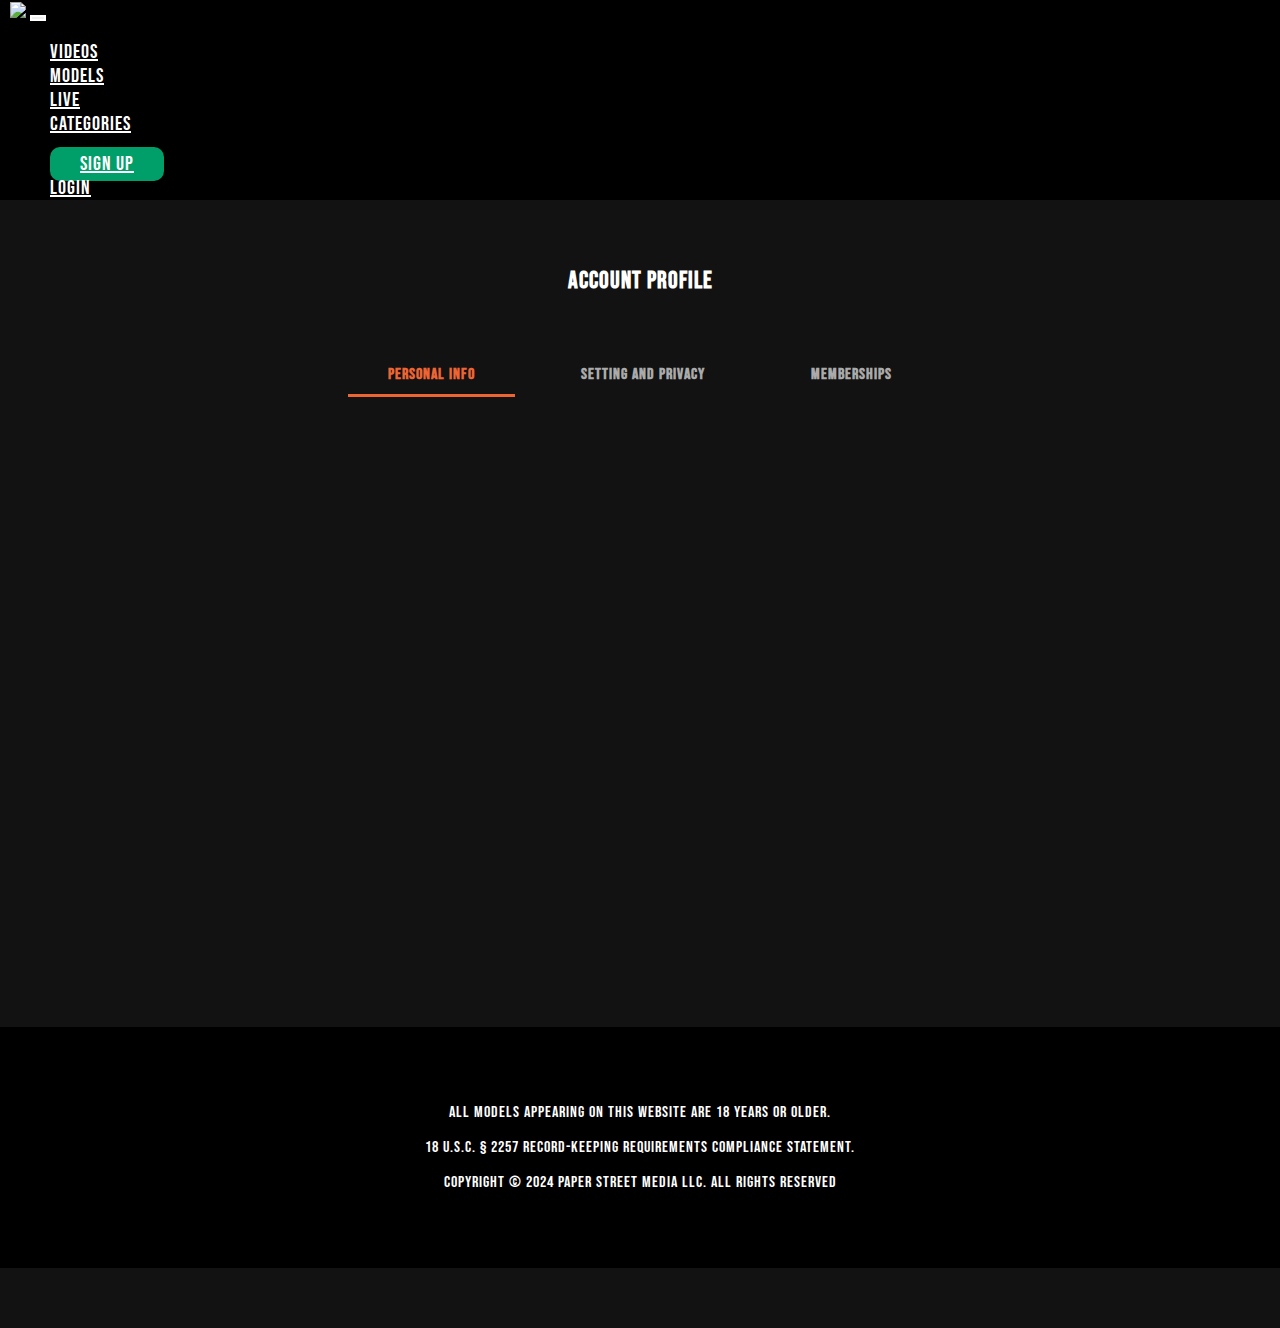
==== account.html @ 94cc7f8e "Add files via upload" ====
<!doctype html>
<!doctype html>
<html lang="en">
  <head>
    <meta charset="utf-8">
    <meta name="viewport" content="width=device-width, initial-scale=1">
    <title>COM</title>
	  
	  <link rel="preconnect" href="https://fonts.googleapis.com">
<link rel="preconnect" href="https://fonts.gstatic.com" crossorigin>
<link href="https://fonts.googleapis.com/css2?family=Bebas+Neue&display=swap" rel="stylesheet">
    <link href="https://cdn.jsdelivr.net/npm/bootstrap@5.2.3/dist/css/bootstrap.min.css" rel="stylesheet" integrity="sha384-rbsA2VBKQhggwzxH7pPCaAqO46MgnOM80zW1RWuH61DGLwZJEdK2Kadq2F9CUG65" crossorigin="anonymous">
	  <link rel="stylesheet" href="https://cdnjs.cloudflare.com/ajax/libs/font-awesome/6.5.1/css/all.min.css" integrity="sha512-DTOQO9RWCH3ppGqcWaEA1BIZOC6xxalwEsw9c2QQeAIftl+Vegovlnee1c9QX4TctnWMn13TZye+giMm8e2LwA==" crossorigin="anonymous" referrerpolicy="no-referrer" />
	  <link rel="stylesheet" href="styles.css">
	  <link rel="preconnect" href="https://fonts.googleapis.com">
<link rel="preconnect" href="https://fonts.gstatic.com" crossorigin>
<link href="https://fonts.googleapis.com/css2?family=Bebas+Neue&family=Poppins:ital,wght@0,100;0,200;0,300;0,400;0,500;0,600;0,700;0,800;0,900;1,100;1,200;1,300;1,400;1,500;1,600;1,700;1,800;1,900&display=swap" rel="stylesheet">
	  
	  
  </head>

<body>

	<header>
		
		
	
		
			<div class="container-fluid">
		
			<nav class="navbar navbar-light navbar-expand-md bg-faded ">
    <a href="/nick/index" class="navbar-brand d-flex  mr-auto"><img src="images/logo.png" class="img-fluid"></a>
    <button class="navbar-toggler" type="button" data-bs-toggle ="collapse" data-bs-target="#collapsingNavbar3">
        <span class="navbar-toggler-icon"></span>
    </button>
    <div class="navbar-collapse collapse w-100" id="collapsingNavbar3">
        <ul class="navbar-nav  justify-content-center w-100">
            <li class="nav-item active">
                <a class="nav-link" href="watch.html">VIDEOS</a>
            </li>
            <li class="nav-item">
                <a class="nav-link"  href="models-page.html">MODELS</a>
            </li>
			
			<li class="nav-item">
                <a class="nav-link" href="cam-page.html">LIVE</a>
            </li>
			
            <li class="nav-item">
                <a class="nav-link" href="categories.html">CATEGORIES</a>
            </li>
			
			
        </ul>
        <ul class="navbar-nav w-100  justify-content-end right-nav">
            <li class="nav-item ">
                <a class="nav-link signup" href="#"><span >SIGN UP</span></a>
            </li>
            <li class="nav-item">
                <a class="nav-link" href="account.html">LOGIN</a>
            </li>
           
        </ul>
    </div>
</nav>
		
			
		</div>		
	  </header>
	
	
	
	
	<section class="model-wrap">
	
	<div class="container-fluid">
		
		
		<div class="acct-prog-title">
		
		<h2>Account Profile</h2>
		</div>
		
		
		<!--TAB AREA-->
		
		<div class="tabwrapper">

	<div class="tab-wrapper">
		<ul class="tabs">
			<li class="tab-link active" data-tab="1">PERSONAL INFO</li>
			<li class="tab-link" data-tab="2">SETTING AND PRIVACY</li>
			<li class="tab-link" data-tab="3">MEMBERSHIPS</li>
		</ul>
	</div>

	<div class="content-wrapper">

		<div id="tab-1" class="tab-content active">
		
		<div class="row">
			
			<div class="col-lg-3 col-md-3"> </div>
			
		  <div class="col-lg-6 col-md-6">
			
			 <div class="info-details">
				 
				 
				 <div class="account-info">
				 
				 <div class="model-name">
							JOHN DOE

						</div>
							
							<div class="model-files">
						<div class="model-fileinfo">
							<div class="model-vid">
							
<strong>Status:</strong> <span class="rtx">Basic Member</span>
						</div>
							
							<div class="model-pics">
							
<strong>You have: </strong><span class="rtx">0 Tokens </span>
						</div>

						</div>

					</div>
				 
				 
				 </div>
				 
				 
				 	  <div class="info-header"><a href="#">Edit your Bio</a></div>
				 
			  <div class="info-header"><strong>Jogn Doe</strong> Bio and Free Webcam </div>
			  
				 
				<div class="info-wrap">
				 
				 <p><strong>Followers:</strong> 0</p>
				<p><strong>I am:</strong> A Man</p>
					<p><strong>Location:</strong> USA</p>
					<p><strong>Language(s):</strong> English</p>
					<p><strong>Social Media:</strong> You must be age verified to add new social media</p>
				 
				 </div> 
			  
			  </div>
			
		</div>	
			
			<div class="col-lg-3 col-md-3"> </div> 
			
		</div>
		
		
		</div>

		<div id="tab-2" class="tab-content">
		
		
		
		
		<div class="row">
			
			
			<div class="col-lg-3 col-md-3"> </div>
			
		  <div class="col-lg-6 col-md-6">
			
			<div class="info-details">
				 	
			  
				 
				<div class="info-wrap">
				 <h3>Security</h3>
					<p><a href="#">Update your password</a></p>
				 <h3>Personal Data</h3>
					<p><strong>Email Address:</strong> johndoe@gmail.com</p>
					
					<p>I am: 
					<select>
					<option>MAN</option>
					<option>WOMAN</option>	
					</select>
					</p>
					
					<h3>Notification Settings</h3>
					<p>Email when someone follow comes online <input type="checkbox"></p>
					<p>Send me a browser notification when someone I follow comes online <input type="checkbox"></p>
					
				 </div> 
			  
			  </div>
			  
			  
			 
			
		</div>	
			
			<div class="col-lg-3 col-md-3"> </div> 
			
		</div>
		
		
		
		
		
		
		</div>

		<div id="tab-3" class="tab-content">
		
		
		
		
		<div class="row">
			
			
			<div class="col-lg-3 col-md-3"> </div>
			
		  <div class="col-lg-6 col-md-6">
			
			<div class="rev-wrap">
			 <h3>You have no active memberships</h3> 
				 <p>Upgrade to suport for no ads, private messaging and more</p>
				
		
			 </div>	
			  
			  
			 
			
		</div>	
			
			<div class="col-lg-3 col-md-3"> </div> 	
			
		</div>
		
		
		
		
		</div>

	</div>

</div>
		
		
		
		
		
		
		
		
		
		
		
		
		
		
		
	
	
	
	
	



		
		
	
		
		<footer>
	
	<div class="container">
			
			<div class="foot-info">
		
		
				<p>All models appearing on this website are 18 years or older.</p>


				<p>18 U.S.C. § 2257 Record-Keeping Requirements Compliance Statement.</p>

				<p>Copyright © 2024 Paper Street Media LLC. ALL RIGHTS RESERVED</p>
		
		
		</div>
			
			
			</div>
	
	
	</footer>
			
			
		
		
		
	
	
	
	
	
	
	
	
	
	
	
	  <script src="https://cdnjs.cloudflare.com/ajax/libs/jquery/3.6.0/jquery.min.js" integrity="sha512-894YE6QWD5I59HgZOGReFYm4dnWc1Qt5NtvYSaNcOP+u1T9qYdvdihz0PPSiiqn/+/3e7Jo4EaG7TubfWGUrMQ==" crossorigin="anonymous" referrerpolicy="no-referrer"></script>
      <!-- Include all compiled plugins (below), or include individual files as needed -->
      <script src="https://cdnjs.cloudflare.com/ajax/libs/popper.js/2.11.6/umd/popper.min.js" integrity="sha512-6UofPqm0QupIL0kzS/UIzekR73/luZdC6i/kXDbWnLOJoqwklBK6519iUnShaYceJ0y4FaiPtX/hRnV/X/xlUQ==" crossorigin="anonymous" referrerpolicy="no-referrer"></script>
	
	<script src="https://cdn.jsdelivr.net/npm/bootstrap@5.2.3/dist/js/bootstrap.min.js" integrity="sha384-cuYeSxntonz0PPNlHhBs68uyIAVpIIOZZ5JqeqvYYIcEL727kskC66kF92t6Xl2V" crossorigin="anonymous"></script>
	
	
	<script>
$(document).ready(function() {
  var imageName = getParameterByName('image'); // Get the value of 'image' query parameter
  if (imageName) {
    // If 'image' query parameter exists, set the src attribute of the image
    $('.vid-pic').append('<img src="images/' + imageName + '" alt="Image">');
  }
});

// Function to get the value of a query parameter from the URL
function getParameterByName(name, url) {
  if (!url) url = window.location.href;
  name = name.replace(/[\[\]]/g, "\\$&");
  var regex = new RegExp("[?&]" + name + "(=([^&#]*)|&|#|$)"),
      results = regex.exec(url);
  if (!results) return null;
  if (!results[2]) return '';
  return decodeURIComponent(results[2].replace(/\+/g, " "));
}
		
		
		
		$(document).ready(function() {
  $(".playvid").hover(
    function() {
      $(".overlay-player").fadeIn(); // Show div on hover
    },
    function() {
      $(".overlay-player").fadeOut(); // Hide div on mouseout
    }
  );
});
		
$(document).ready(function() {
	
	
	$('.tab-link').click( function() {
	
	var tabID = $(this).attr('data-tab');
	
	$(this).addClass('active').siblings().removeClass('active');
	
	$('#tab-'+tabID).addClass('active').siblings().removeClass('active');
});
		
  $(".playvid").click(function() {
    // Hide the clicked element
    $(this).hide();
    
    // Show the loading div
    $(".overlay-loading").show();
     $(".overlay-player").fadeOut();
    // Set timeout to fade out loading div and fade in text div after a few seconds
    setTimeout(function() {
      $(".overlay-loading").fadeOut(500, function() {
        $(".overlay-text").fadeIn(500);
      });
    }, 2000); // Change 2000 to the desired time in milliseconds (e.g., 2000 for 2 seconds)
  });
});		
	
		
		
</script>
	
</body>
</html>
---- styles.css ----
@charset "utf-8";
/* CSS Document */



html,
body {
	margin: 0;
	padding: 0;
	/* line-height:1.3em; */
}


.vidbg {width: 100%; }




body {
	font-family: "Bebas Neue", sans-serif;
	background: #121212;
	letter-spacing: 1px
	
}



header {
	background:#000;
	padding: 0px 0px 0px 10px;
	
	
}



.navbar-brand img {
	max-width:200px
}
.navbar-nav  li {}



.navbar-nav  li { }
a{color:#fff !important; font-size:20px !important;  }
.navbar-nav  .signup {background:#009f69;  border-radius:10px; padding:5px 30px !important}
.navbar-nav  .signup:hover { background:#0bce8c; transition: all 0.5s ease;}

.sec-title {color:#fff;text-align:center;font-size:4rem;padding:30px 10px 0px;}

.signup-but  {max-width:1068px; margin:0 auto; text-align:left}

.signup-but a{background:#009f69;border-radius:10px; padding:10px 30px !important;
			 transition: all 0.5s ease; position:absolute;z-index:16;
			text-decoration:none;top:52%; font-size:30px !important
			}

.signup-but a:hover { background:#0bce8c; transition: all 0.5s ease;}

.signup-but-gen {margin-top:20px; text-align: right}

.signup-but-gen a{background:#009f69;border-radius:10px; padding:10px 30px !important;
			
			text-decoration:none;font-size:30px !important
			}

.signup-but-gen a:hover { background:#0bce8c; transition: all 0.5s ease;}



.signup-but2  {max-width:930px; margin:0 auto; text-align:left}

.signup-but2 a{background:#009f69;border-radius:10px; padding:10px 30px !important;
			 transition: all 0.5s ease; position:absolute;z-index:16;
			text-decoration:none;top:62%; font-size:30px !important
			}

.signup-but2 a:hover { background:#0bce8c; transition: all 0.5s ease;}






.unlock-but {margin-top:20px; text-align: center}

.unlock-but a{background:#009f69;border-radius:10px; padding:10px 30px !important;
			
			text-decoration:none;font-size:50px !important
			}


.rtx {color:#e0292f}

section {margin-bottom:60px}
section.hero {margin:0; }
.hero-slider-wrap {text-align:center !important; padding:20px; height:680px !important; overflow:hidden; }


.hero {position:relative;}
.overlay-hero {position:absolute; height:620px !important;width:100%;overflow:hidden;  }
.slide-cont img { height:600px}

.vid-section {margin-bottom:600px}

.vidinfo {margin-top:40px}
.vidinfo h4 {color:#fff;font-size: 1.8rem;margin-bottom:20px}
.vidinfo a {background:#bc2929;text-decoration:none;  padding:8px 30px;border-radius:30px  }
.vidinfo a:hover { background:none !important; border:2px solid #fff;transition: all 0.5s ease;}

.vidwrapper {
	position: relative;

	
	 text-align: center;
  display: flex;
  align-items: center;
  justify-content: center;
	overflow: hidden;
	
	min-height: 800px;
}

.navbar-toggler {
    border:2px solid#fff;
	 
}

 .navbar-toggler-icon {
            background-image: url(
"data:image/svg+xml;charset=utf8,%3Csvg viewBox='0 0 32 32' xmlns='http://www.w3.org/2000/svg'%3E%3Cpath stroke='rgba(255, 255, 255, 0.8)' stroke-width='2' stroke-linecap='round' stroke-miterlimit='10' d='M4 8h24M4 16h24M4 24h24'/%3E%3C/svg%3E");
        }


.bottom-part{text-align:center; margin-top:140px}
.bottom-part .bot-text{color:#fff; font-size:40px !important}




.bottom-part a{background:#009f69;border-radius:10px; padding:10px 30px !important;
			 transition: all 0.5s ease;
			text-decoration:none;top:62%; font-size:50px !important
			}

.bottom-part a:hover { background:#0bce8c; transition: all 0.5s ease;}

section {margin-bottom:60px}

footer {color:#fff; text-align:center; padding:60px 20px; background:#000; margin-top:150px}

.acct-prog-title {padding:30px 20px}
.acct-prog-title h2{text-align: center; color:#fff}

.account-info {margin-bottom: 20px}

.account-info .model-name {color:#fff}

/*===============WATCH PAGE==================*/

.prev-vid {  margin:0 auto; position:relative}
.prev-vid:hover {}

.overlay-player {position:absolute; z-index:10; display:none; width:100%}
.overlay-player img { width:100%}
.vid-pic { position:absolute; z-index:9; width:100%;}
.vid-pic img{width:100%; }
.vid-play {position:absolute; z-index:12;width:100%; text-align:center;margin-top: 220px}

.vid-play img{cursor:pointer}


.watch-cont {padding:20px}


.watch-tab-desc {text-align:left}
.watch-tab-desc h3 {font-family: "Poppins", sans-serif;font-size:16px; color:#fff}

.watch-pg-sidebar .row {margin-bottom:20px}

#watch-tab {
    /* border: 1px solid #505050; */
    padding: 30px 0px;
    /* background: #000; */
    margin-top:0
}

#watch-tab .content-wrapper{padding:10px 20px }


.watch-pg-vid-title {font-family: "Poppins", sans-serif;font-size:16px; color:#fff; padding:10px 20px}
.watch-pg-vid-misc { padding:10px 20px;
				   
				     border: 1px solid #505050;
 
    background: #000;
	margin-top:0
				   }

.w-misc-wrap a {text-decoration:none}



/*===============COMMENT==================*/

.add-comment-wrap {padding:10px 20px}
.add-comment-wrap h3 {color:#fff; padding:20px 0px}

.add-comment-avatar {text-align:center}

.add-comment-avatar img {max-width:50px}
.add-comment-input input {font-family: "Poppins", sans-serif;font-size:16px; height:45px; padding:10px; width:100%; border-radius:10px}



.add-comment-input {display:flex}

.add-comment-input button {background:#009f69;border-radius:10px; padding:6px 30px !important;
			 transition: all 0.5s ease; color:#fff;
			text-decoration:none;top:62%; font-size:18px !important
			}

.add-comment-input button:hover { background:#0bce8c; transition: all 0.5s ease;}

.comments-wrap {padding:10px 20px; margin-top:50px;}
.comments-wrap .crow {margin-bottom:50px}

.add-comment-text {font-family: "Poppins", sans-serif;font-size:16px; color:#ddd}
.comment-misc {padding:10px 20px;      background: #232323;	margin-top:20px}

.c-misc-wrap a {text-decoration:none;font-size:14px !important;}



/*===============CATEGORIES==================*/

.cat-head {padding:10px 20px;
				   
				     border: 1px solid #505050;
 
    background: #000;
	margin-top:0}


.search-wrap {text-align:left}
.search-wrap input {font-family: "Poppins", sans-serif;font-size:16px; height:45px; padding:10px; border-radius:10px}
.sort-wrap {text-align:right}

.sort-wrap select {font-family: "Poppins", sans-serif;font-size:16px; height:45px; padding:10px; border-radius:10px}


.overlay-info {position:absolute; z-index:11;width:100%; text-align:center;}
.overlay-loading { margin-top:170px;display:none}
.overlay-loading img {width:150px; cursor:pointer }
.overlay-text {color:#fff;margin-top:170px; font-size:44px; display:none; background:rgba(0,0,0,0.5); padding:30px }

.overlay-text .overlay-sign {margin-bottom:10px}
.overlay-text .overlay-sign a {background:#009f69;padding:10px 20px; border-radius:20px; font-size:40px !important; text-decoration:none }

.overlay-text .overlay-sign  a:hover  { background:#0bce8c; transition: all 0.5s ease;}

.cat-vids {margin:20px 10px}
.cat-vids .row {margin-bottom:50px}

.profile-info {display:flex;}
.profile-info img {max-width:30px; margin-right: 10px}

.profile-views, .profile-follow {font-size: 12px}


.profile-info a {background:#009f69;border-radius:10px; padding:4px 10px !important;
			 transition: all 0.5s ease; color:#fff;margin-top:8px;
			text-decoration:none; font-size:12px !important
			}

.profile-info a:hover { background:#0bce8c; transition: all 0.5s ease;}




/*===============MODELS PAGE==================*/

.models-details {padding:20px;color:#fff}

.model-pic {margin-right:20px; text-align: center}
.model-pic img{border-radius:50%; max-width:150px;}

.model-name {font-size:2rem; margin-top: 20px}
.model-name img{ max-width:30px}
.model-follow {color:#000;font-family: "Poppins", sans-serif;margin-top: 10px}



/*===============ACCOUNT PAGE==================*/

.info-details {text-align: left}
.info-edit {margin-bottom:20px}
.info-header {margin-bottom:20px;font-family: "Poppins", sans-serif;color:#fff}
.info-wrap p strong {color:#fff}




/*===============MODELS PAGE==================*/

.modelthumb {border-radius:10px; overflow:hidden}
.modelinfo {background:rgba(0,0,0,.8); margin-top:-100px; position:relative; z-index:3; padding:20px; text-align:center}
.modelinfo h4 {color:#fff}
.modelinfo a {background:#009f69;border-radius:10px; padding:6px 30px !important;
			 transition: all 0.5s ease;
			text-decoration:none;font-size:16px !important 
			}

.modelinfo a:hover{ background:#0bce8c; transition: all 0.5s ease;}

.nav-cam {background:#fff}
.nav-cam .model-pic img{max-width:50px}
.nav-cam .model-name { font-family: "Poppins", sans-serif;font-size:15px; margin-top:10px; color:#000}
.nav-cam .model-name img {max-width:20px}

.cam-but-wrap {display: flex; flex-wrap: wrap; justify-content: space-between;}
.signup-cam,.model-viewprofile {margin-top: 10px; }
.signup-cam a, .model-viewprofile a{background:#009f69;border-radius:10px; padding:10px 30px !important;
			 transition: all 0.5s ease;
			text-decoration:none; 
	
			}

.signup-cam a:hover, .model-viewprofile a:hover { background:#0bce8c; transition: all 0.5s ease;}


.chat-wrap button{background:#009f69;border-radius:5px; padding:5px 30px !important;
			 transition: all 0.5s ease;
			text-decoration:none;
	color:#fff;
	border: 0;
	
			}

.chat-wrap button:hover { background:#0bce8c; transition: all 0.5s ease;}



.model-page-cont .row {margin-bottom:50px}


.chat-wrap {display:flex; padding:20px;  bottom: 0px; position:absolute }
.chat-wrap > div {flex: 0 1 100%; margin:0px 5px}
.chat-wrap input[type="text"] {width:210px; height:35px; font-family: "Poppins", sans-serif; font-size:13px}





/*===============TAB AREA==================*/

.rev-wrap {border:1px solid #505050; padding:20px; background:#000}

.abt-wrap {text-align:left}
.abt-wrap h3, .rev-wrap h3 {color:#fff}

.abt-wrap p, .rev-wrap p, .info-details p {  font-family: "Poppins", sans-serif;}


.rev-wrap {text-align:left}
.abt-wrap h3 {color:#fff}





.tabwrapper {
  
  margin: auto;
  margin-top: 10px;
}

.tab-wrapper {
  
  display: block;
  margin: auto;
  
}

.tabs {
  margin: 0;
  padding: 0;
  display: flex;
  justify-content: center;
}

.tab-link {
  margin: 0 1%;
  list-style: none;
  padding: 10px 40px;
  color: #aaa;
  cursor: pointer;
  font-weight: 700;
  transition: all ease 0.5s;
  border-bottom: solid 3px rgba(255, 255, 255, 0);
  letter-spacing: 1px;
}

.tab-link:hover {
  color: #999;
  border-color: #999;
}

.tab-link.active {
  color: #333;
  border-color: #333;
}

.tab-link:nth-of-type(1).active {
  color: #EE6534;
  border-color: #EE6534;
}

.tab-link:nth-of-type(2).active {
  color: #EE6534;
  border-color: #EE6534;
}

.tab-link:nth-of-type(3).active {
   color: #EE6534;
  border-color: #EE6534;
}

.content-wrapper {
  padding: 40px 80px;
}

.tab-content {
  display: none;
  text-align: center;
  color: #888;
  font-weight: 300;
  font-size: 15px;
  opacity: 0;
  transform: translateY(15px);
  animation: fadeIn 0.5s ease 1 forwards;
}

.tab-content.active {
  display: block;
}

@keyframes fadeIn {
  100% {
    opacity: 1;
    transform: none;
  }
}




@media only screen
and (min-width : 320px)
and (max-width : 480px) {

.overlay-text {color:#fff;margin-top:30px; font-size:20px; padding:30px;}
			  .overlay-text .overlay-sign a {font-size:30px !important; margin-bottom:120px  }
	.sec-title.wp {font-size:40px}

	.vid-play {margin-top:40px;}
	.vid-play img {max-width:110px}

	.overlay-loading { margin-top:40px;}
.overlay-loading img {width:100px; }
	.vid-section {margin-bottom:250px}
	.navbar-brand img {width:130px}

	.sec-title {font-size:2.5rem;}
	.vidinfo {margin-top:20px;padding-top:0px;text-align:center; margin-bottom:50px}

	.bottom-part {padding:20px; margin-top:-20px !important }
	.bottom-part .bot-text{color:#fff; font-size:30px !important}
	
	.bottom-part a{ 	font-size:25px !important		}

	footer { margin-top:50px}

	.overlay-hero {display:none;  }

.slide-cont img {height:auto }
	.hero {background:#970909 !important}
.hero-slider-wrap { height:auto !important;}
	.signup-but2  {max-width:130px !important;   }


	.signup-but2 a{ padding:5px 20px !important;
			text-decoration:none;top:75%; font-size:24px !important
			}


.signup-but  {max-width:130px; margin:0 auto; text-align:left}

.signup-but a{ padding:5px 20px !important;
			top:62%; font-size:24px !important
			}



.nav-cam .model-name, .signup-cam {text-align:center}
	
	
}

/* ---------------------------------------------------
    SIDEBAR STYLE
----------------------------------------------------- */

.cam-cont {margin-top:0px;}

.expand-but {background:#009f69; position:absolute; margin-left:-40px; }
.expand-but button {color:#fff}
.expand-but button:hover {color:#ffcc19;}




.wrapper {
  display: flex;
  width: 100%;
  align-items: stretch;
}

#sidebar {
  min-width: 350px;
  max-width: 350px;
  background: #fff;
  color: #6b6b6b;
  transition: all 0.3s;
}

#sidebar.active {
	
  margin-right: -500px ;
}

#sidebar .sidebar-header {
  padding: 10px 20px;
  background: #000;
	color:#fff
}

#sidebar .message-wrap {padding:10px 20px}


#sidebar .message-wrap p {
font-size:13px;
	font-family: "Poppins", sans-serif;
	letter-spacing:0
	
}

#sidebar .message-wrap p span.time {font-weight:bold}
#sidebar .message-wrap p span.name {font-weight:bold; color:#bc2929}



a[data-toggle=collapse] {
  position: relative;
}







/* ---------------------------------------------------
    CONTENT STYLE
----------------------------------------------------- */
#content {
  width: 101%;
  padding: 20px;
  min-height: 70vh;
  transition: all 0.3s;
}

/* ---------------------------------------------------
    MEDIAQUERIES
----------------------------------------------------- */
@media (max-width: 768px) {

	.wrapper {flex-direction:column}
	
	#sidebar {
		  margin-top: -308px;
    margin-left: -8px;
	height:300px;	
	 
  }

  #sidebar.active {
    margin-left: 0;
	
  }

  #sidebarCollapse span {
    display: none;
  }

	.expand-but {display:none}
}
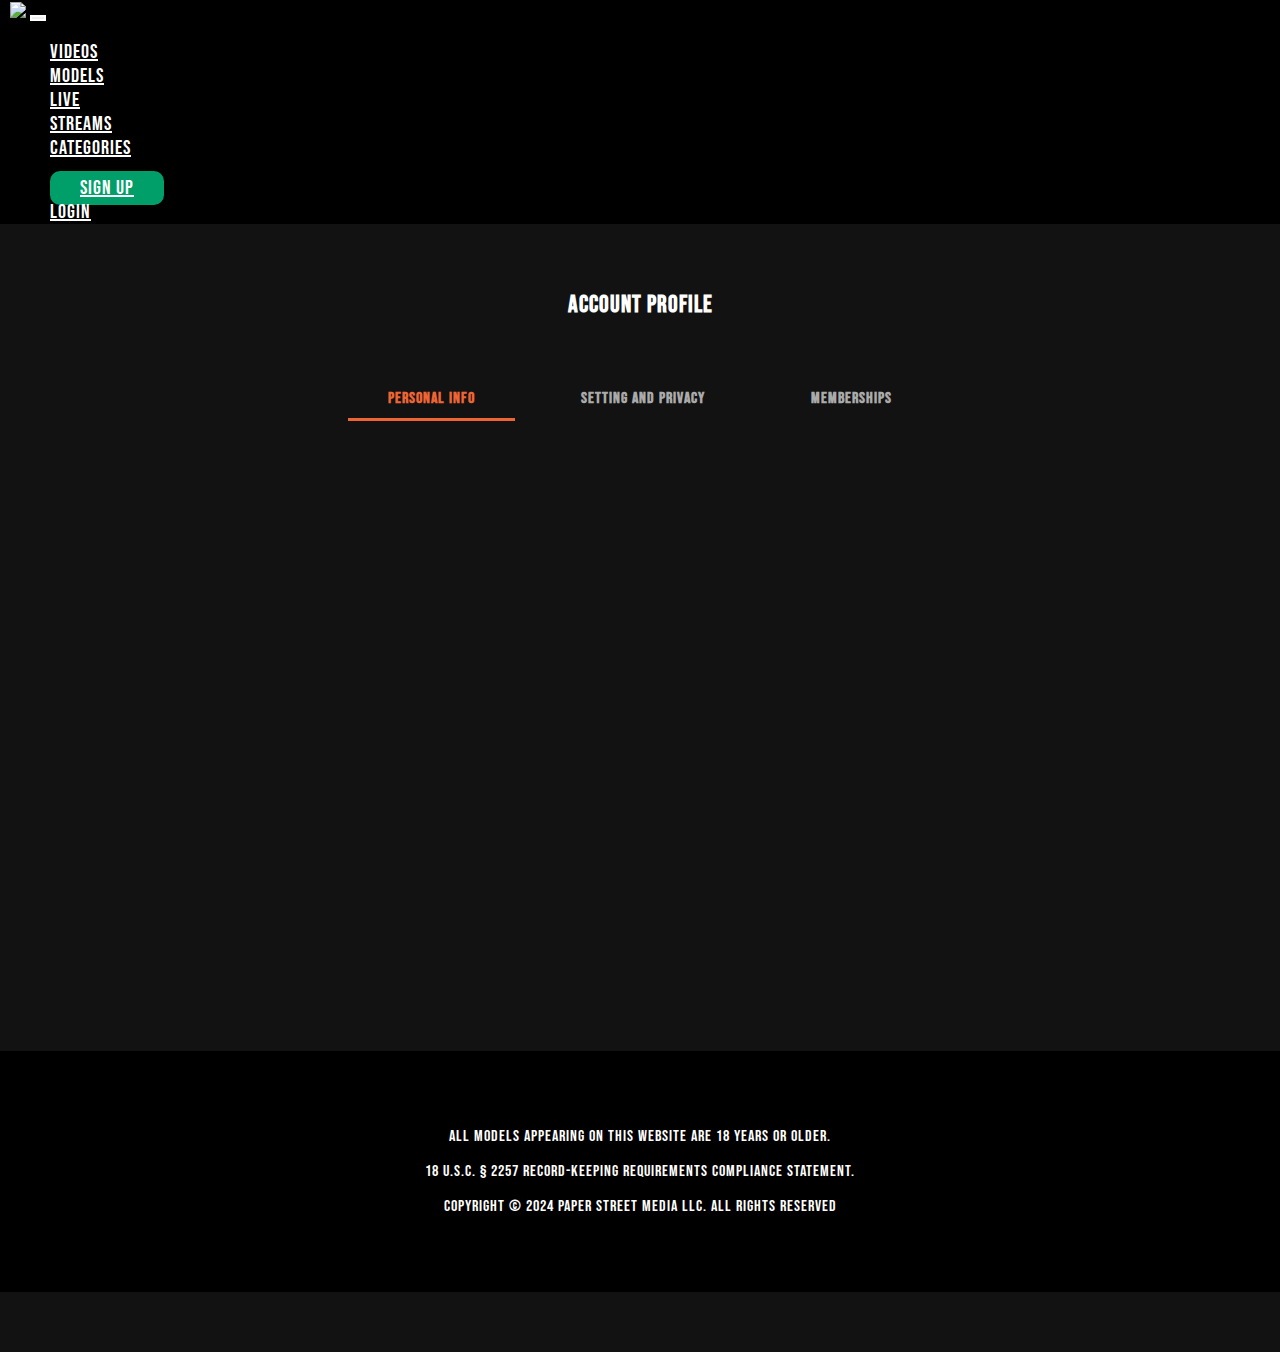
==== commit b59f3c65: "Add files via upload" ====
--- a/account.html
+++ b/account.html
@@ -46,6 +46,10 @@
                 <a class="nav-link" href="cam-page.html">LIVE</a>
             </li>
 			
+			<li class="nav-item">
+                <a class="nav-link" href="streams.html">STREAMS</a>
+            </li>
+			
             <li class="nav-item">
                 <a class="nav-link" href="categories.html">CATEGORIES</a>
             </li>
@@ -62,7 +66,7 @@
            
         </ul>
     </div>
-</nav>
+</nav>	
 		
 			
 		</div>		
--- a/styles.css
+++ b/styles.css
@@ -34,6 +34,8 @@
 
 
 
+ 
+
 .navbar-brand img {
 	max-width:200px
 }
@@ -155,6 +157,7 @@
 .account-info {margin-bottom: 20px}
 
 .account-info .model-name {color:#fff}
+
 
 /*===============WATCH PAGE==================*/
 
@@ -453,6 +456,47 @@
 }
 
 
+/*===============STREAM==================*/
+
+
+.blink {
+  animation: blinker 1s linear infinite;
+  background:#17bd85;
+  color:white;
+	 padding:0px 20px;
+	 border-radius:10px;
+   
+  font-weight:bold;
+}
+
+@keyframes blinker {
+  50% {
+    opacity: 0;
+  }
+}
+
+
+.streams-c .row{padding:20px 0px}
+.streams-ln  .sec-title {text-align: left}
+.streams-ln .divi {margin-bottom: 20px}
+.stream-box .watch-tab-img {}
+.stream-box .watch-tab-desc h3 {font-size:18px; }
+.stream-box .watch-tab-desc p {color:#fff; font-family: "Poppins", sans-serif; margin:0}
+
+.stream-box .watch-tab-desc .ent-but {margin-top:10px}
+.stream-box  .watch-tab-desc .ent-but a {font-family: "Poppins", sans-serif; border-radius:10px; background:#17bd85; text-align: center; padding:5px 15px; text-decoration:none;
+	font-weight:bold;font-size:14px !important; letter-spacing: 0 ;   transition: all 0.3s;}
+
+.stream-box  .watch-tab-desc .ent-but a:hover {background:#027c53}
+
+
+.stream-box  .ent-but-blk a {font-family: "Poppins", sans-serif; border-radius:10px; background:#17bd85; text-align: center; padding:5px 15px; text-decoration:none;
+	font-weight:bold;font-size:14px !important; letter-spacing: 0 ; display: block;  transition: all 0.3s;}
+
+.stream-box  .ent-but-blk a:hover {background:#027c53}
+.stream-box h4 { color:#17bd85;margin-bottom:10px !important;font-family: "Poppins", sans-serif;  font-size:14px}
+
+
 
 
 @media only screen
